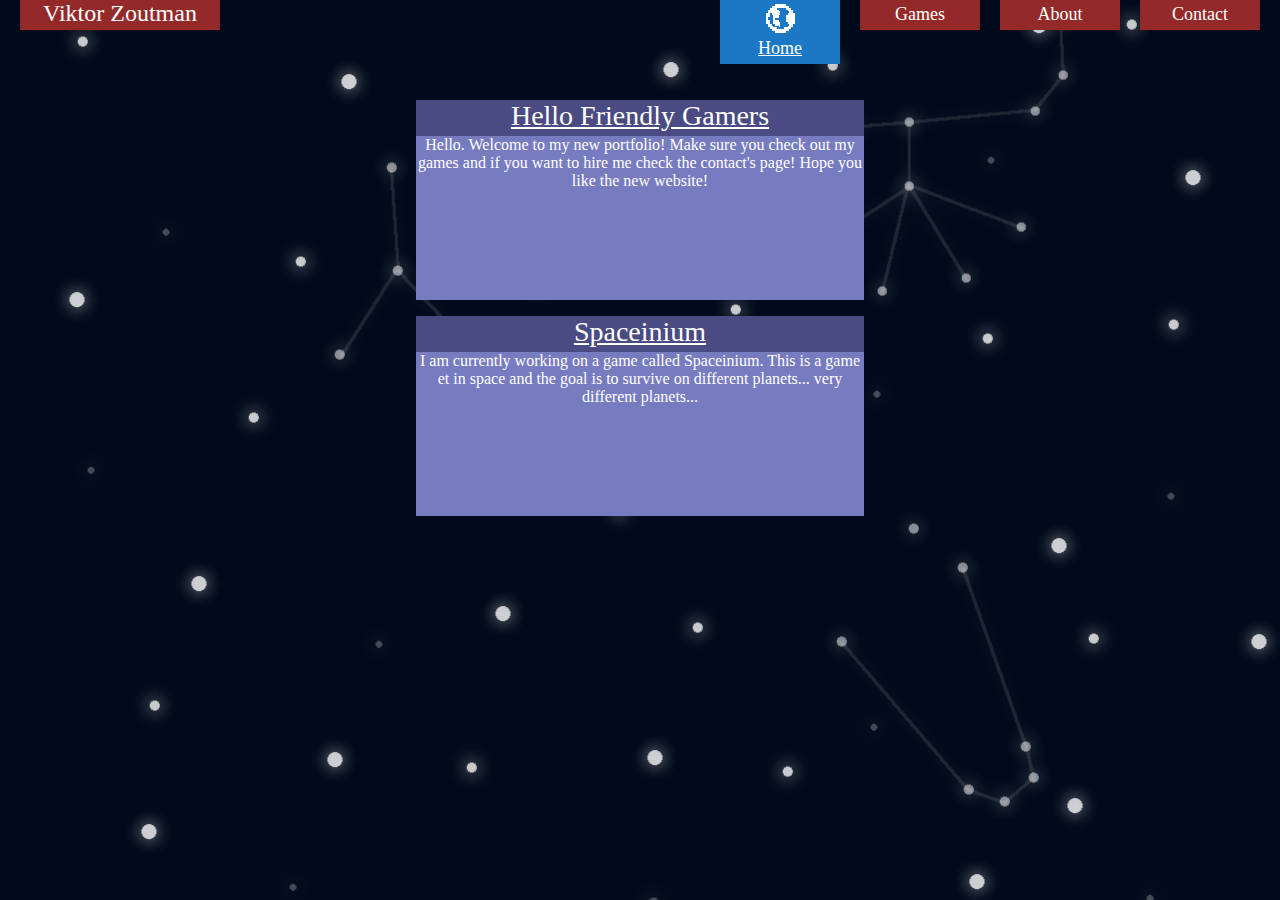
==== index.html @ 70986b8c "First push" ====
<!doctype html>
<html>
<!--The following script tag downloads a font from the Adobe Edge Web Fonts server for use within the web page. We recommend that you do not modify it.-->
<script>var __adobewebfontsappname__="dreamweaver"</script>
<script src="http://use.edgefonts.net/abel:n4:default;black-ops-one:n4:default;droid-sans:n4:default;crete-round:n4:default;bebas-neue:n4:default.js" type="text/javascript"></script>

<head>
<link rel="stylesheet" type="text/css" href="css/stylesheet.css" media="screen" />
<script src="js/jquery.js"></script>
<script src="js/jquery.backgroundpos.js"></script>
<script type="text/javascript" src="js/script.js"></script>
<script type="text/javascript" src="js/background.js"></script>
<meta charset="utf-8">

<link rel="shortcut icon" type="image/png" href="img/favicon.png"/>
<title>Viktor Zoutman</title>
</head>
<body>

<div id="background"></div>
<div id="midground"></div>
<div id="foreground"></div>

<div id="titleBox" class="4" onclick="location.href='index.html';"><a id="subtitle">Portfolio</a><br><a id="title">Viktor Zoutman</a></div>

<div id="navBox" class="0" onclick="location.href='contact.html';"> <img id="navicon" src="img/Contact Icon.png"/><br>Contact</div>
<div id="navBox" class="1" onclick="location.href='about.html';"> <img id="navicon" src="img/About Icon.png"/><br>About</div>
<div id="navBox" class="2" onclick="location.href='games.html';"> <img id="navicon" src="img/Games Icon.png"/><br>Games</div>
<div id="navBoxCurrent" onclick="location.href='index.html';"> <img id="navicon" src="img/Home Icon.png"/><br>Home</div>

<div id="content">
<div id="contentTop"><a id="paragraph">Hello Friendly Gamers<a></div>Hello. Welcome to my new portfolio! Make sure you check out my games and if you want to hire me check the contact's page! Hope you like the new website!</div>

<br><br><br><br><br><br><br><br><br><br><br><br>

<div id="content">
<div id="contentTop"><a id="paragraph">Spaceinium<a></div>I am currently working on a game called Spaceinium. This is a game et in space and the goal is to survive on different planets... very different planets...</div>

</body>
</body>
</html>
---- css/stylesheet.css ----
@charset "utf-8";
body {
	background-color: #0F0F0F;
	margin: 0px 0px 0px 0px;
	text-align: center;
	color: #FFFFFF;
	font-family: Copperplate;
}
#background {
	background: url(../img/bg0.png) repeat 5% 5%;
	position: absolute;
	top: 0;
	left: 0;
	right: 0;
	bottom: 0;
	z-index: -30;
}
#midground {
	background: url(../img/bg1.png) repeat 20% 20%;
	position: absolute;
	top: 0;
	left: 0;
	right: 0;
	bottom: 0;
	z-index: -20;
}
#foreground {
	background: url(../img/bg2.png) repeat 90% 110%;
	position: absolute;
	top: 0;
	left: 43px;
	right: 0;
	bottom: 0;
	z-index: -10;
}
#navBox {
	font-family: BebasNeue;
	background-color: #942929;
	filter: alpha(opacity=40);
	width: 120px;
	height: 60px;
	margin: -34px 20px 0px 0px;
	padding-top: 4px;
	float: right;
	text-align: center;
	font-size: 18px;
	-moz-transition-property: background-color;  /* FF4+ */
	-moz-transition-duration: 1s;
	-webkit-transition-property: background-color;  /* Saf3.2+, Chrome */
	-webkit-transition-duration: 1s;
	-o-transition-property: background-color;  /* Opera 10.5+ */
	-o-transition-duration: 1s;
	-ms-transition-property: background-color;  /* IE10? */
	-ms-transition-duration: 1s;
	transition-property: background-color;  /* Standard */
	transition-duration: 1s;
}
#navBoxCurrent {
	font-family: BebasNeue;
	background-color: #1B78C4;
	filter: alpha(opacity=40);
	width: 120px;
	height: 60px;
	margin: 0px 20px 0px 0px;
	padding-top: 4px;
	float: right;
	text-align: center;
	font-size: 18px;
	text-decoration: underline;
	-moz-transition-property: background-color;  /* FF4+ */
	-moz-transition-duration: 1s;
	-webkit-transition-property: background-color;  /* Saf3.2+, Chrome */
	-webkit-transition-duration: 1s;
	-o-transition-property: background-color;  /* Opera 10.5+ */
	-o-transition-duration: 1s;
	-ms-transition-property: background-color;  /* IE10? */
	-ms-transition-duration: 1s;
	transition-property: background-color;  /* Standard */
	transition-duration: 1s;
}
#titleBox {
	font-family: BebasNeue;
	background-color: #942929;
	width: 200px;
	height: 60px;
	margin: -34px 0px 0px 20px;
	padding-top: 4px;
	float: left;
	font-size: 18px;
	color: #FFFFFF;
	-moz-transition-property: background-color;  /* FF4+ */
	-moz-transition-duration: 1s;
	-webkit-transition-property: background-color;  /* Saf3.2+, Chrome */
	-webkit-transition-duration: 1s;
	-o-transition-property: background-color;  /* Opera 10.5+ */
	-o-transition-duration: 1s;
	-ms-transition-property: background-color;  /* IE10? */
	-ms-transition-duration: 1s;
	transition-property: background-color;  /* Standard */
	transition-duration: 1s;
}
#navBoxCurrent:hover {
	background-color: #0049AD;
}
#navBox:hover {
	background-color: #790002;
}
#titleBox:hover {
	background-color: #790002;
}
#subtitle {
	font-size: 26px;
}
#title {
	font-size: 24px;
}
#contentTop {
	font-family: bebas-neue;
	background-color: #4A4B83;
	margin: 0px 0px 0px 0px;
	width: 100%;
	display: inline-block;
	font-style: normal;
	font-weight: 400;
	padding-bottom: 4px;
}
#content {
	background-color: #777BC0;
	margin-top: 100px;
	width: 35%;
	height: 200px;
	display: inline-block;
	position: absolute;
	left: 0;
	right: 0;
	margin-left: auto;
	margin-right: auto;
	font-family: droid-sans;
	font-style: normal;
	font-weight: 400;
}
#paragraph {
	font-size: 28px;
	text-decoration: underline;
}

#socialIcon {
	margin-top: 40px;
	margin-left: 10px;
	margin-right: 10px;
}

.flip-container {
	-webkit-perspective: 1000;
	-moz-perspective: 1000;
	-o-perspective: 1000;
	perspective: 1000;
	margin-top: 100px;
	display: inline-block;
	position: absolute;
	left: 0;
	right: 0;
	margin-left: auto;
	margin-right: auto;
	font-family: droid-sans;
	font-style: normal;
	font-weight: 400;
}
.flip-container:hover .flipper,  .flip-container.hover .flipper {
	-webkit-transform: rotateY(180deg);
	-moz-transform: rotateY(180deg);
	-o-transform: rotateY(180deg);
	transform: rotateY(180deg);
}

.flip-container, .front, .back {
	width: 320px;
	height: 200px;
}
.flipper {
	-webkit-transition: 0.6s;
	-webkit-transform-style: preserve-3d;
	-moz-transition: 0.6s;
	-moz-transform-style: preserve-3d;
	-o-transition: 0.6s;
	-o-transform-style: preserve-3d;
	transition: 0.6s;
	transform-style: preserve-3d;
	position: relative;
}
.front, .back {
	-webkit-backface-visibility: hidden;
	-moz-backface-visibility: hidden;
	-o-backface-visibility: hidden;
	backface-visibility: hidden;
	position: absolute;
	top: 0;
	left: 0;
}
.front {
	background-color: #777BC0;
 	text-  z-index: 2;
}
.back {
	-webkit-transform: rotateY(180deg);
	-moz-transform: rotateY(180deg);
	-o-transform: rotateY(180deg);
	transform: rotateY(180deg);
	background-image: url("../img/spaceinium.jpg");
}
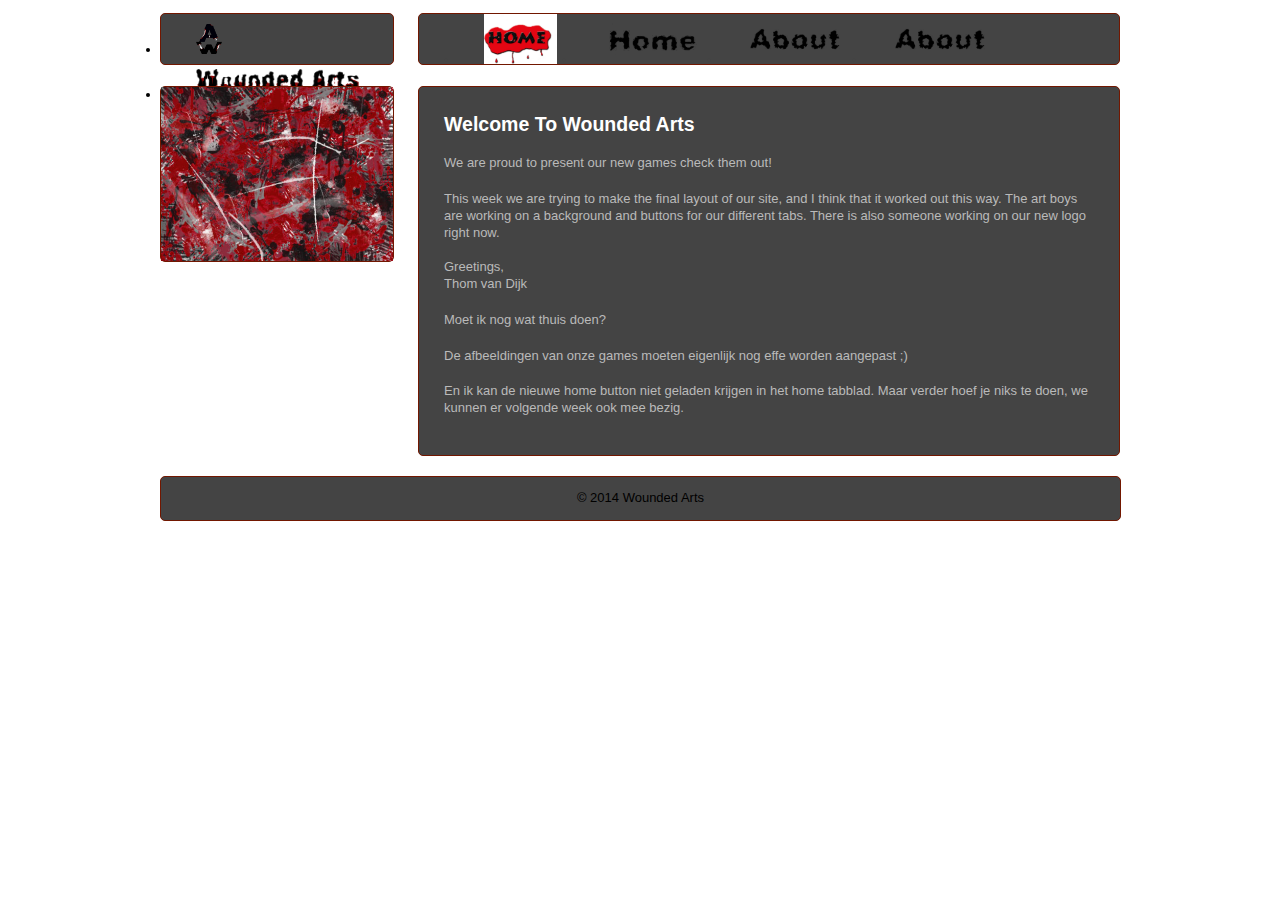
==== commit 4c90c8fc: "2e Push" ====
--- a/index.html
+++ b/index.html
@@ -1,41 +1,49 @@
-<!doctype html>
-<html>
-<!--The following script tag downloads a font from the Adobe Edge Web Fonts server for use within the web page. We recommend that you do not modify it.-->
-<script>var __adobewebfontsappname__="dreamweaver"</script>
-<script src="http://use.edgefonts.net/abel:n4:default;black-ops-one:n4:default;droid-sans:n4:default;crete-round:n4:default;bebas-neue:n4:default.js" type="text/javascript"></script>
-
-<head>
-<link rel="stylesheet" type="text/css" href="css/stylesheet.css" media="screen" />
-<script src="js/jquery.js"></script>
-<script src="js/jquery.backgroundpos.js"></script>
-<script type="text/javascript" src="js/script.js"></script>
-<script type="text/javascript" src="js/background.js"></script>
-<meta charset="utf-8">
-
-<link rel="shortcut icon" type="image/png" href="img/favicon.png"/>
-<title>Viktor Zoutman</title>
-</head>
-<body>
-
-<div id="background"></div>
-<div id="midground"></div>
-<div id="foreground"></div>
-
-<div id="titleBox" class="4" onclick="location.href='index.html';"><a id="subtitle">Portfolio</a><br><a id="title">Viktor Zoutman</a></div>
-
-<div id="navBox" class="0" onclick="location.href='contact.html';"> <img id="navicon" src="img/Contact Icon.png"/><br>Contact</div>
-<div id="navBox" class="1" onclick="location.href='about.html';"> <img id="navicon" src="img/About Icon.png"/><br>About</div>
-<div id="navBox" class="2" onclick="location.href='games.html';"> <img id="navicon" src="img/Games Icon.png"/><br>Games</div>
-<div id="navBoxCurrent" onclick="location.href='index.html';"> <img id="navicon" src="img/Home Icon.png"/><br>Home</div>
-
-<div id="content">
-<div id="contentTop"><a id="paragraph">Hello Friendly Gamers<a></div>Hello. Welcome to my new portfolio! Make sure you check out my games and if you want to hire me check the contact's page! Hope you like the new website!</div>
-
-<br><br><br><br><br><br><br><br><br><br><br><br>
-
-<div id="content">
-<div id="contentTop"><a id="paragraph">Spaceinium<a></div>I am currently working on a game called Spaceinium. This is a game et in space and the goal is to survive on different planets... very different planets...</div>
-
-</body>
-</body>
+<!DOCTYPE html PUBLIC "-//W3C//DTD XHTML 1.0 Transitional//EN" "http://www.w3.org/TR/xhtml1/DTD/xhtml1-transitional.dtd">
+<html xmlns="http://www.w3.org/1999/xhtml">
+	<head>
+		<link rel="stylesheet" type="text/css" href="css/mainstyle.css">
+		<meta http-equiv="Content-Type" content="text/html; charset=utf-8" />
+		<link rel="shortcut icon" type="image/png" href="Images/Logo/wounded arts logo.png"/>
+		<title>Wounded Arts</title>
+	</head>
+	
+	<body>
+		<div id="container">
+		
+			<div id="navtitle">
+				<li><a href="index.html"><img src="Images/Logo/wounded arts logo.png" id="logo" height="30px"/></a></li>
+				<li><a href="index.html"><img src="Images/buttons en banner/wounded arts.png" id="logo" height="30px"/></a></li>
+			</div>
+			
+			<ul id="nav" text>
+				<li><a href="index.html"><img src="Images/buttons en banner/home01.jpg" height="50px" onMouseOver="this.src='Images/buttons en banner/home02.jpg'" onMouseOut="this.src='Images/buttons en banner/home01.jpg'"/></a></li>
+				<li><a href="games.html"><img src="Images/buttons en banner/homebutton1.png" height="50px" onMouseOver="this.src='Images/buttons en banner/homebutton2.png'" onMouseOut="this.src='Images/buttons en banner/homebutton1.png'"/></a></li>
+				<li><a href="about.html"><img src="Images/buttons en banner/about button 1.png" height="50px" onMouseOver="this.src='Images/buttons en banner/about button 2.png'" onMouseOut="this.src='Images/buttons en banner/about button 1.png'"/></a></li>
+				<li><a href="contact.html"><img src="Images/buttons en banner/about button 1.png" height="50px" onMouseOver="this.src='Images/buttons en banner/about button 2.png'" onMouseOut="this.src='Images/buttons en banner/about button 1.png'"/></a></li>
+			</ul>
+			
+			<div id="invisible1"></div>
+			
+			<div id="leftbox">
+				<img src="Images/site banner 2.jpg" alt="side banner" style="width:232px">
+			</div>
+			
+			<div id="textbox1">
+				<h1>Welcome To Wounded Arts</h1>
+				<p>We are proud to present our new games check them out!</p>
+				<p>This week we are trying to make the final layout of our site, and I think that it worked out this way. The art boys are working on a background and buttons for our different tabs. There is also someone working on our new logo right now.<br><br>
+				Greetings,<br>
+				Thom van Dijk</p>
+				<p>Moet ik nog wat thuis doen?</p>
+				<p>De afbeeldingen van onze games moeten eigenlijk nog effe worden aangepast ;)</p>
+				<p>En ik kan de nieuwe home button niet geladen krijgen in het home tabblad. Maar verder hoef je niks te doen, we kunnen er volgende week ook mee bezig.</p>
+				<p></p>
+			</div>
+			
+			<div id="invisible2"></div>
+			
+			<div id="footer">© 2014 Wounded Arts</div>
+		
+		</div>
+	</body>
 </html>
--- a/css/mainstyle.css
+++ b/css/mainstyle.css
@@ -0,0 +1,185 @@
+#container {
+	margin-left: auto;
+	margin-right: auto;
+	margin-top: -8px;
+	width: 960px;
+}
+#navtitle {
+	Color: black;
+	float: left;
+	background-color: #444444;
+	width: 232px;
+	height: 50px;
+	margin-top: 13px;
+	border: 1px solid;
+    border-radius: 5px;
+	border-color: #721700;
+}
+#nav {
+	float: right;
+	width: 660px;
+	height: 50px;
+	background-color: #444444;
+	text-align: center;
+	border: 1px solid;
+    border-radius: 5px;
+	border-color: #721700;
+}
+#leftbox {
+	float: left;
+	width: 232px;
+	border: 1px solid;
+    border-radius: 5px;
+	border-color: #721700;
+}
+#textbox1 {
+	text-align: left;
+	background-color: #444444;
+	width: 700px;
+	float: right;
+	border: 1px solid;
+    border-radius: 5px;
+	border-color: #721700;
+}
+
+li {
+	text-decoration: none;
+}
+#navtitle li {
+	float: left;
+	padding-left: 10px;
+	padding-top: -25px;
+}
+#nav li {
+	float: left;
+	padding-right: 20px;
+	padding-top: -25px;
+}
+#logo {
+	padding-top: 10px;
+}
+#searchbar {
+	display: inline-block;
+	float: right;
+}
+body {
+	text-align: center;
+	font: small/1.3 Arial, Helvetica, sans-serif;
+	color: #444444;
+	background-image: url("Images/Background/BackGround Website2.png");
+    background-repeat: no-repeat;
+    background-attachment: fixed;
+}
+h1 {
+	font-family: Impact, Charcoal, sans-serif;
+	font-size: 1.5em;
+	color: white;
+	padding-top: 12px;
+	padding-bottom: 5px;
+    padding-right: 25px;
+    padding-left: 25px;
+}
+h2 {
+	font-size: 1.5em;
+	color: white;
+	padding-top: 10px;
+	padding-bottom: 5px;
+    padding-right: 25px;
+    padding-left: 25px;
+}
+h3 {
+	font-size: 1.5em;
+	color: white;
+	padding-top: 10px;
+    padding-right: 25px;
+    padding-left: 25px;
+}
+a {
+	color: #bababa;
+	padding-left: 25px;
+}
+b {
+	color: #bababa;
+    padding-right: 25px;
+    padding-bottom: 6px;
+    padding-left: 25px;
+}
+p {
+	font-family: "Trebuchet MS", Helvetica, sans-serif;
+	color: #bababa;
+    padding-right: 25px;
+    padding-bottom: 6px;
+    padding-left: 25px;
+}
+
+#gameImages {
+    padding: 15px 15px 15px 15px;
+}
+#centeredImage {
+    display: block;
+    margin-left: auto;
+    margin-right: auto;
+}
+#invisible1 {
+	height: 8px;
+	clear: both;
+	width: 931px;
+}
+#invisible2 {
+	height: 20px;
+	clear: both;
+	width: 933px;
+}
+#footer {
+	color: black;
+	padding: 13px;
+	clear: both;
+    text-align: center;
+	width: 933px;
+	background-color: #444444;
+	border: 1px solid;
+    border-radius: 5px;
+	border-color: #721700;
+}
+#contentTop {
+	font-family: bebas-neue;
+	background-color: #721700;
+	margin: 0px 0px 0px 0px;
+	width: 100%;
+	display: inline-block;
+	font-style: normal;
+	font-weight: 400;
+	padding-bottom: 4px;
+}
+#paragraph {
+	font-size: 28px;
+	color: white;
+}
+
+#game0 {
+    margin-left: 20px;
+    margin-bottom: 20px;
+    margin-top: 20px;
+    width: 400px;
+    
+}
+
+#gamehead {
+    background-color: #8b248b;
+    height: 40px;
+    width: 100%;
+    display: inline-block;
+    color: #ffffff;
+    text-align: center;
+    font-size: 20px;
+    padding-top: 10px;
+}
+
+#gameinfo {
+    background-color: #1a967a;
+    margin-top: -40px;
+    height: 40px;
+    width: 100%;
+    color: #ffffff;
+    
+}